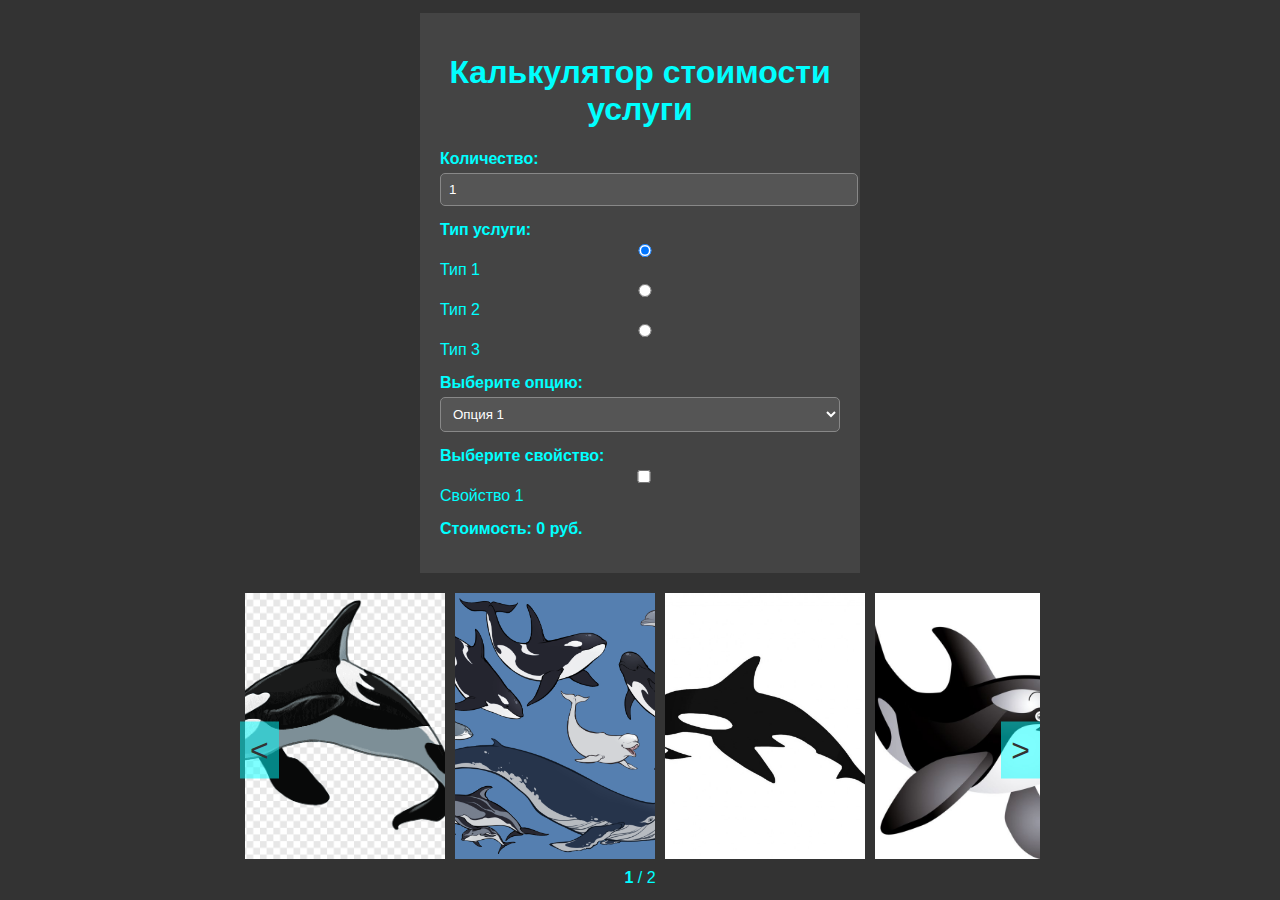
==== task_7/index.html @ c66feaaf "Add files via upload" ====
<!DOCTYPE html>
<html lang="ru">
<head>
    <meta charset="UTF-8">
    <meta name="viewport" content="width=device-width, initial-scale=1.0">
    <title>Калькулятор стоимости услуги и Галерея</title>
    <link rel="stylesheet" href="styles.css">
    <script defer src="script.js"></script>
</head>
<body>

    <!-- Контейнер калькулятора -->
    <div class="container">
        <h1>Калькулятор стоимости услуги</h1>
        <form id="calculator-form">
            <div class="form-group">
                <label for="quantity">Количество:</label>
                <input type="number" id="quantity" name="quantity" value="1" min="1">
            </div>
            <div class="form-group">
                <label>Тип услуги:</label><br>
                <input type="radio" id="type1" name="service-type" value="1" checked> Тип 1
                <input type="radio" id="type2" name="service-type" value="2"> Тип 2
                <input type="radio" id="type3" name="service-type" value="3"> Тип 3
            </div>
            <div class="form-group" id="type2-options">
                <label for="options">Выберите опцию:</label>
                <select id="options">
                    <option value="option1">Опция 1</option>
                    <option value="option2">Опция 2</option>
                    <option value="option3">Опция 3</option>
                </select>
            </div>
            <div class="form-group" id="type3-properties">
                <label for="properties">Выберите свойство:</label>
                <input type="checkbox" id="property" name="property"> Свойство 1
            </div>
            <div class="form-group">
                <strong>Стоимость: <span id="total-price">0</span> руб.</strong>
            </div>
        </form>
    </div>

    <!-- Контейнер галереи -->
    <div class="gallery-container">
        <div class="gallery">
            <img src="img1.jpg" alt="Image 1" class="gallery-item">
            <img src="img2.jpg" alt="Image 2" class="gallery-item">
            <img src="img3.jpg" alt="Image 3" class="gallery-item">
            <img src="img4.jpg" alt="Image 4" class="gallery-item">
            <img src="img5.jpg" alt="Image 5" class="gallery-item">
            <img src="img6.jpg" alt="Image 6" class="gallery-item">
            <img src="img7.jpg" alt="Image 7" class="gallery-item">
            <img src="img8.jpg" alt="Image 8" class="gallery-item">
        </div>
        <!-- Стрелки для прокрутки -->
        <div class="gallery-nav">
            <button class="arrow left">&lt;</button>
            <button class="arrow right">&gt;</button>
        </div>
        <!-- Пейджер -->
        <div class="pager">
            <span class="current-page">1</span> / <span class="total-pages">3</span>
        </div>
    </div>

</body>
</html>
---- task_7/styles.css ----
/* Общие стили для страницы */
body {
  font-family: Arial, sans-serif;
  margin: 0;
  padding: 0;
  background-color: #333;
  color: aqua;
  display: flex;
  justify-content: center;
  align-items: center;
  flex-direction: column;
  min-height: 100vh;
}

.container {
  background-color: #444;
  padding: 20px;
  max-width: 400px;
  width: 100%;
  margin-bottom: 20px;
}

h1 {
  text-align: center;
}

.form-group {
  margin-bottom: 15px;
}

label {
  font-weight: bold;
}

input[type="number"],
select,
input[type="radio"],
input[type="checkbox"] {
  width: 100%;
  padding: 8px;
  margin-top: 5px;
  background-color: #555;
  color: #fff;
  border: 1px solid #888;
  border-radius: 5px;
}

button {
  padding: 8px 15px;
  background-color: #00FFFF;
  color: #333;
  border: 1px solid #888;
  cursor: pointer;
  display: block;
  margin: 20px auto 0;
}

button:hover {
  background-color: #00b3b3;
}

/* Стили для галереи */
.gallery-container {
  width: 80%; /* Ограничиваем ширину галереи */
  max-width: 800px; /* Максимальная ширина контейнера */
  position: relative;
  overflow: hidden; /* Скрываем изображения, которые выходят за пределы */
}

.gallery {
  display: flex;
  transition: transform 0.3s ease; /* Плавная анимация прокрутки */
}

.gallery-item {
  width: 25%; /* Изменяем размер картинок на 25%, чтобы они были меньше */
  object-fit: cover; /* Чтобы картинки не искажались */
  transition: transform 0.3s ease;
  margin: 0 5px; /* Отступы между изображениями */
}

/* Стрелки навигации */
.gallery-nav {
  position: absolute;
  top: 50%;
  width: 100%;
  display: flex;
  justify-content: space-between; /* Распределение стрелок по ширине */
  transform: translateY(-50%);
}

.arrow {
  background: rgba(0, 255, 255, 0.5);
  border: none;
  color: #333;
  font-size: 2em;
  padding: 10px;
  cursor: pointer;
  /* Увеличим отступ между стрелками */
  margin-left: 0px; /* Добавляем отступ слева для первой стрелки */
  margin-right: 0px; /* Добавляем отступ справа для второй стрелки */
}

.arrow:hover {
  background: rgba(0, 255, 255, 0.7);
}


/* Пейджер */
.pager {
  text-align: center;
  margin-top: 10px;
}

.current-page {
  font-weight: bold;
}
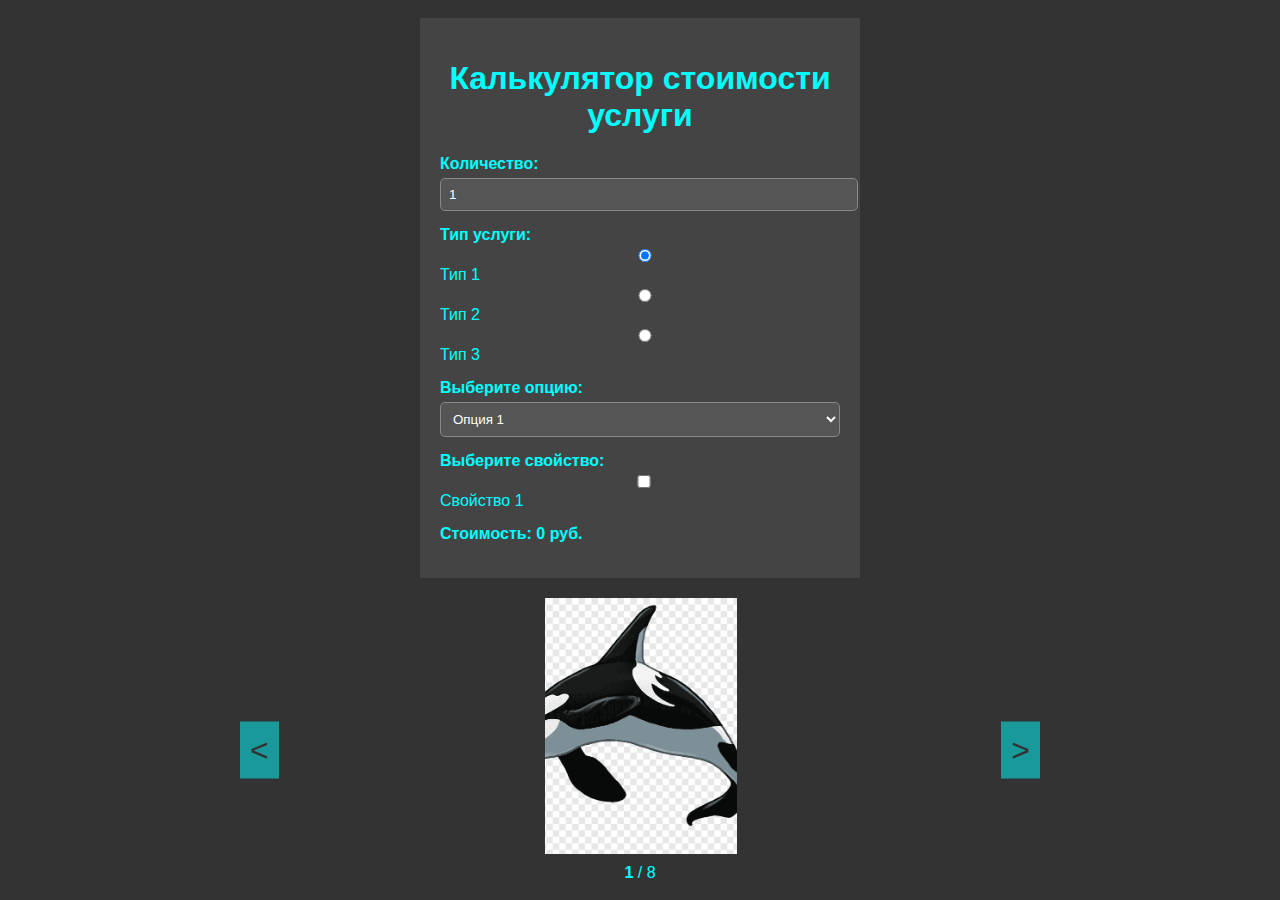
==== commit 41667f95: "Add files via upload" ====
--- a/task_7/index.html
+++ b/task_7/index.html
@@ -9,7 +9,6 @@
 </head>
 <body>
 
-    <!-- Контейнер калькулятора -->
     <div class="container">
         <h1>Калькулятор стоимости услуги</h1>
         <form id="calculator-form">
@@ -41,7 +40,6 @@
         </form>
     </div>
 
-    <!-- Контейнер галереи -->
     <div class="gallery-container">
         <div class="gallery">
             <img src="img1.jpg" alt="Image 1" class="gallery-item">
@@ -53,12 +51,12 @@
             <img src="img7.jpg" alt="Image 7" class="gallery-item">
             <img src="img8.jpg" alt="Image 8" class="gallery-item">
         </div>
-        <!-- Стрелки для прокрутки -->
+
         <div class="gallery-nav">
             <button class="arrow left">&lt;</button>
             <button class="arrow right">&gt;</button>
         </div>
-        <!-- Пейджер -->
+        
         <div class="pager">
             <span class="current-page">1</span> / <span class="total-pages">3</span>
         </div>
--- a/task_7/styles.css
+++ b/task_7/styles.css
@@ -1,4 +1,4 @@
-/* Общие стили для страницы */
+
 body {
   font-family: Arial, sans-serif;
   margin: 0;
@@ -59,33 +59,32 @@
   background-color: #00b3b3;
 }
 
-/* Стили для галереи */
+
 .gallery-container {
-  width: 80%; /* Ограничиваем ширину галереи */
-  max-width: 800px; /* Максимальная ширина контейнера */
+  width: 100%;
+  max-width: 800px;
   position: relative;
-  overflow: hidden; /* Скрываем изображения, которые выходят за пределы */
+  overflow: hidden;
 }
 
 .gallery {
   display: flex;
-  transition: transform 0.3s ease; /* Плавная анимация прокрутки */
+  transition: transform 0.3s ease;
 }
 
 .gallery-item {
-  width: 25%; /* Изменяем размер картинок на 25%, чтобы они были меньше */
-  object-fit: cover; /* Чтобы картинки не искажались */
+  width: 24%;
+  object-fit: cover;
   transition: transform 0.3s ease;
-  margin: 0 5px; /* Отступы между изображениями */
+  margin: 0 305px;
 }
 
-/* Стрелки навигации */
 .gallery-nav {
   position: absolute;
   top: 50%;
   width: 100%;
   display: flex;
-  justify-content: space-between; /* Распределение стрелок по ширине */
+  justify-content: space-between;
   transform: translateY(-50%);
 }
 
@@ -96,9 +95,9 @@
   font-size: 2em;
   padding: 10px;
   cursor: pointer;
-  /* Увеличим отступ между стрелками */
-  margin-left: 0px; /* Добавляем отступ слева для первой стрелки */
-  margin-right: 0px; /* Добавляем отступ справа для второй стрелки */
+
+  margin-left: 0px;
+  margin-right: 0px;
 }
 
 .arrow:hover {
@@ -106,7 +105,6 @@
 }
 
 
-/* Пейджер */
 .pager {
   text-align: center;
   margin-top: 10px;
@@ -115,3 +113,12 @@
 .current-page {
   font-weight: bold;
 }
+
+@media screen and (max-width: 960px){
+  .gallery-item {
+    width: 24%;
+    object-fit: cover;
+    transition: transform 0.3s ease;
+    margin: 0 154px;
+  }
+}